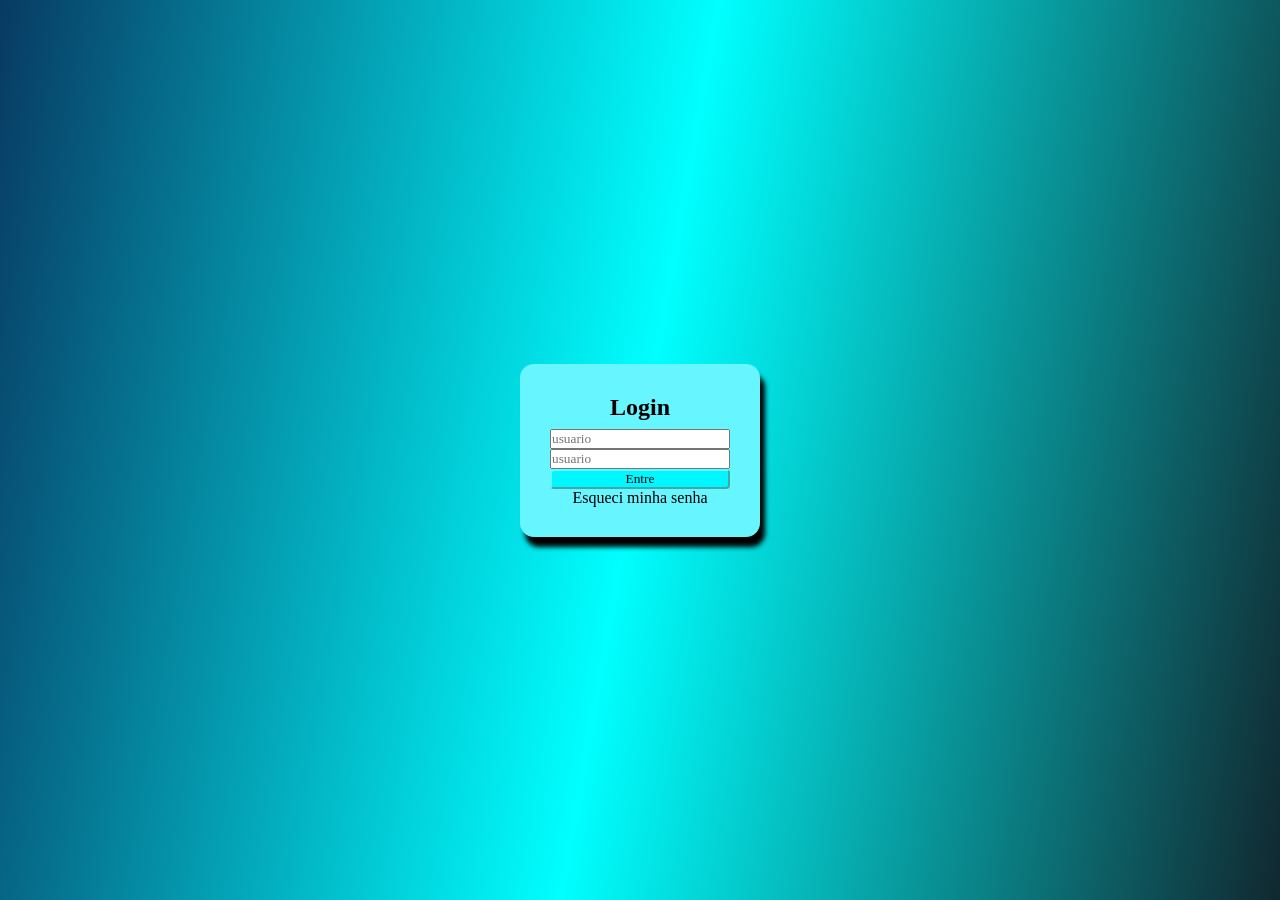
==== .css/index.html @ 99fd2ccd "html" ====
<!DOCTYPE html>
<html lang="pt-br">
<head>
    <meta charset="UTF-8">
    <meta name="viewport" content="width=device-width, initial-scale=1.0">
    <title>Tela de login</title>
    
    <style>
        *{
            margin: 0%;
            padding: 0%;
            box-sizing: border-box;
            font-family: serif;
        }
        /*fundo da pagina*/
        body{
            display: 100vh;
            height: 100vh;
            background: linear-gradient(100deg, rgb(8, 58, 99),  aqua, rgb(17, 40, 48)) ;
            display: flex;
            align-items: center;
            justify-content: center;
        }
        .login_container{
            background-color: rgb(103, 245, 255);
            padding: 30px ;
            border-radius: 14px;
            box-shadow: 5px 10px 5px;
            text-align: center;
            width: 240px;
        }
        .login_container h2{
            height: 35px;
        }
        .login_container input{
            width: 100%
        }
        .login_container button{
            width: 100%;
            background-color: rgb(0, 247, 255);
            border-color: rgb(94, 250, 255);
            border-radius: 4px;
        }
        .login_container br{
            margin: 20px;
        }
    </style>

</head>
<body>
    <div class="login_container">
        <h2>Login</h2>
        <form>
            <input type="text" placeholder="usuario" required> <br>
            <input type="password" placeholder="usuario" required> <br>
            <button type="submit"> Entre </button>
        </form>
        <p>Esqueci minha senha</p>
    </div>
</body>
</html>
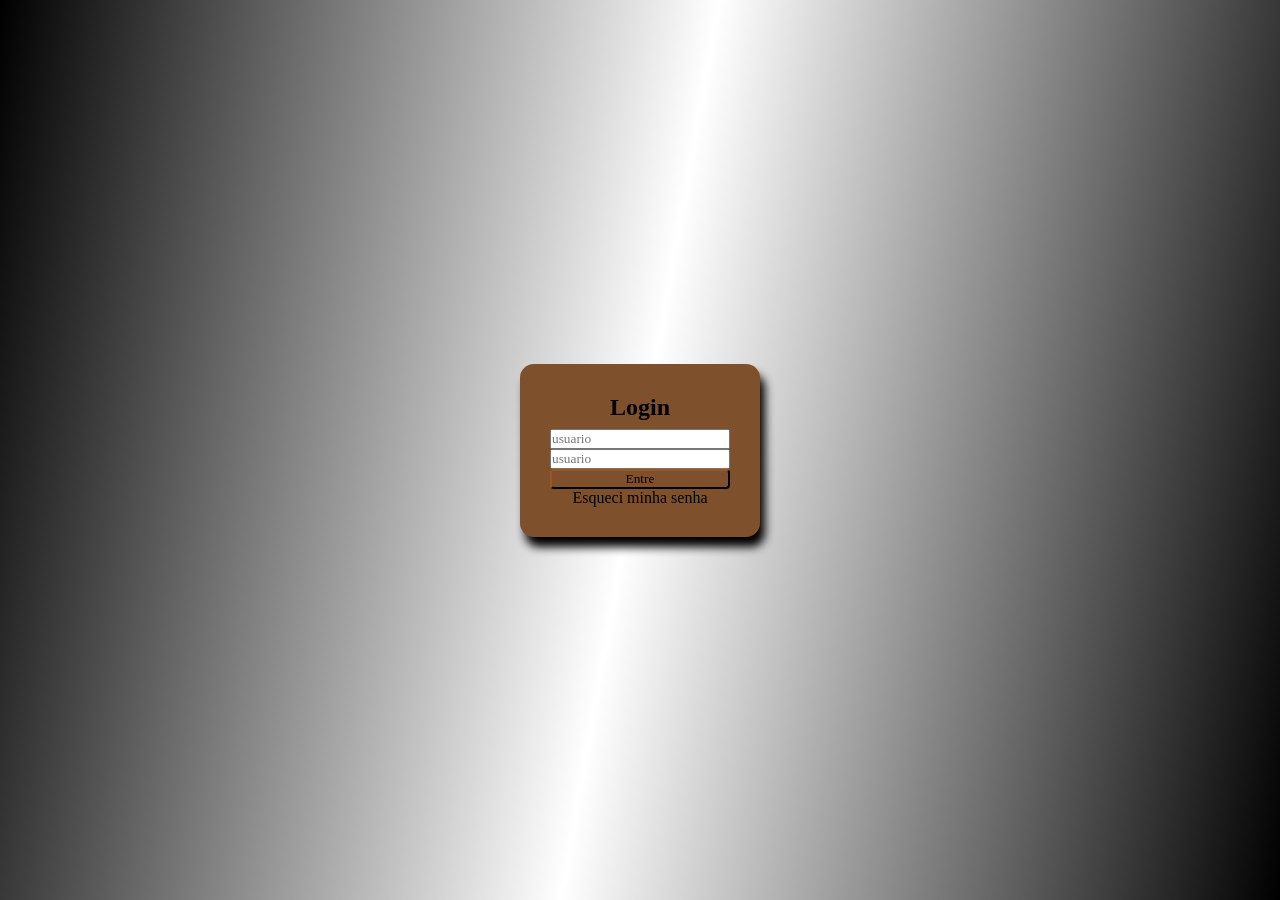
==== commit 4acaf325: "pokedex" ====
--- a/.css/index.html
+++ b/.css/index.html
@@ -16,16 +16,16 @@
         body{
             display: 100vh;
             height: 100vh;
-            background: linear-gradient(100deg, rgb(8, 58, 99),  aqua, rgb(17, 40, 48)) ;
+            background: linear-gradient(100deg, rgb(0, 0, 0),  rgb(255, 255, 255), rgb(0, 0, 0)) ;
             display: flex;
             align-items: center;
             justify-content: center;
         }
         .login_container{
-            background-color: rgb(103, 245, 255);
+            background-color:   rgb(126, 80, 43);   
             padding: 30px ;
             border-radius: 14px;
-            box-shadow: 5px 10px 5px;
+            box-shadow: 5px 10px 10px;
             text-align: center;
             width: 240px;
         }
@@ -37,14 +37,15 @@
         }
         .login_container button{
             width: 100%;
-            background-color: rgb(0, 247, 255);
-            border-color: rgb(94, 250, 255);
+            background-color:rgb(126, 80, 43);
+            border-color:rgb(70, 39, 14);
             border-radius: 4px;
+            cursor: progress;
         }
         .login_container br{
             margin: 20px;
         }
-    </style>
+    </style>    
 
 </head>
 <body>
